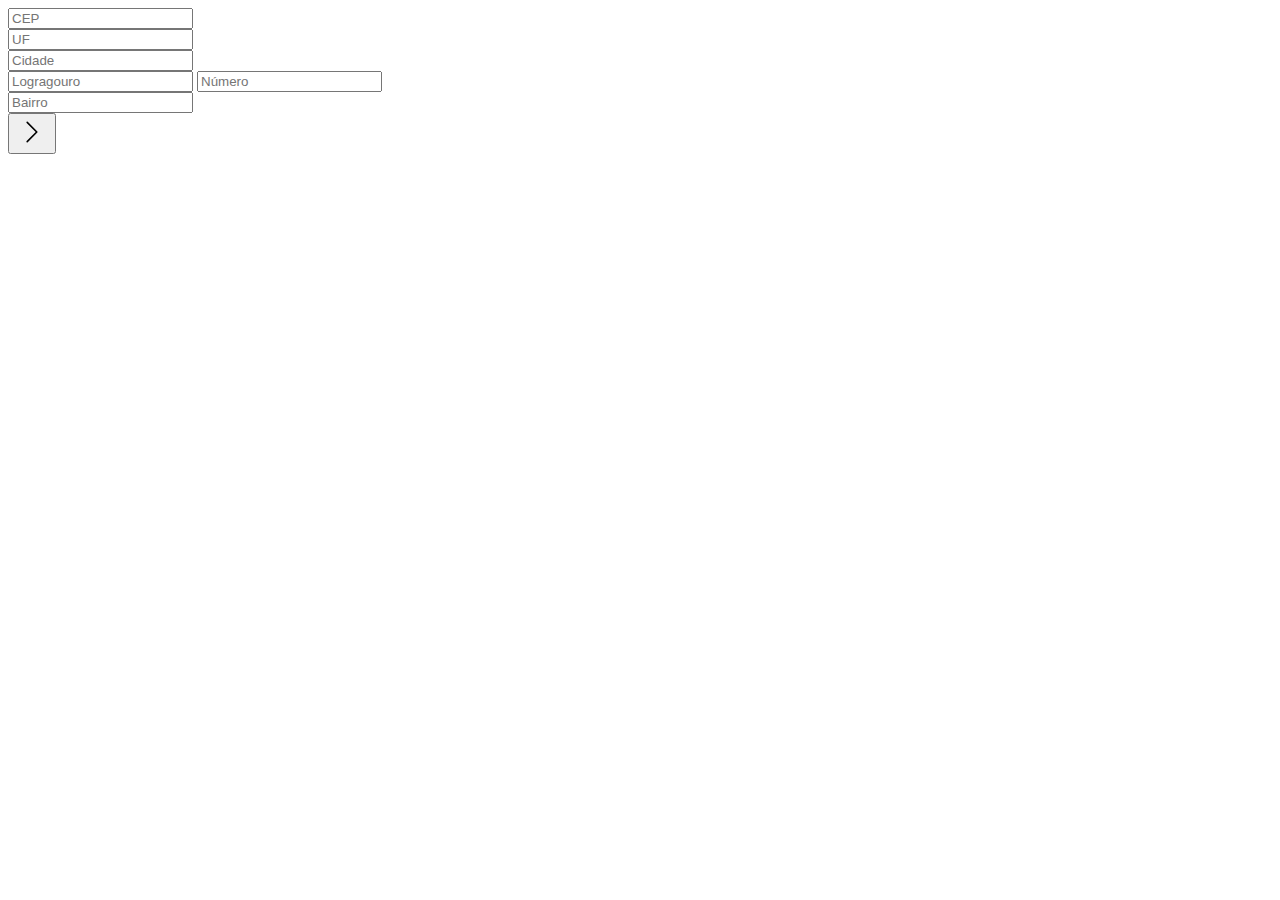
==== templates/cep.html @ 7a1279d5 "api parte1" ====
<!DOCTYPE html>

<html lang='pt-br'>

    <head>
        <meta charset="UTF-8">

        <link rel="stylesheet" href="https://stackpath.bootstrapcdn.com/bootstrap/4.1.3/css/bootstrap.min.css" integrity="sha384-MCw98/SFnGE8fJT3GXwEOngsV7Zt27NXFoaoApmYm81iuXoPkFOJwJ8ERdknLPMO" crossorigin="anonymous">
        <link href="https://fonts.googleapis.com/css?family=Montserrat|Oswald|Oxanium|Poppins|Sen&display=swap" rel="stylesheet">

        <link rel="stylesheet" type="" href="css/app.css">

        <title>Busca CEP</title>
    </head>

    <body>
        <div class="container mt-5">
    
            <div class="row justify-content-center">
                <div class="lateral ">
                    <!-- <img src="img/self_1.svg" alt=""> -->
                    <!-- <h2 class="">CONSULTA CEP</h2>    -->
                </div>
            
                <div class="formulario col-6">
    
                    <div class="form-group ">
                        <input class="form-control col-4" type="text"  id="cep" placeholder="CEP">
                    </div>
               
                    <div class="form-group">
                        <input class="form-control " type="text" id="uf"  placeholder="UF" readonly>
                    </div>
    
                    <div class="form-group">
                        <input class="form-control " type="text" name="Cidade" id="cidade" placeholder="Cidade" readonly>
                    </div>
    
                    <div class="form-group">
                        <div class="input-group">
                            <input type="text" class="form-control col-8" placeholder="Logragouro" id="logradouro" readonly>
                            <input type="text" class="form-control col-4" placeholder="Número" id="numero">
               
                        </div>
                    </div>
    
                    <div class="form-grounp">
                        <input type="text" class="form-control " placeholder="Bairro" id="bairro" readonly>
                    </div>
    
                    <div class="text-center">
                        <button type="submit" id="btn" class="btn btn-success btn-custom mt-4 justify-content-center"><svg class="bi bi-chevron-right" width="32" height="32" viewBox="0 0 20 20" fill="currentColor" xmlns="http://www.w3.org/2000/svg"><path fill-rule="evenodd" d="M6.646 3.646a.5.5 0 01.708 0l6 6a.5.5 0 010 .708l-6 6a.5.5 0 01-.708-.708L12.293 10 6.646 4.354a.5.5 0 010-.708z" clip-rule="evenodd"/></svg>
                        </button>
                    </div>
    
                </div>
            
            </div>
    
        </div>
    
            <script type="text/javascript" src="js/jquery-3.4.1.min.js"></script>
            <!-- <script src="https://code.jquery.com/jquery-3.3.1.slim.min.js" integrity="sha384-q8i/X+965DzO0rT7abK41JStQIAqVgRVzpbzo5smXKp4YfRvH+8abtTE1Pi6jizo" crossorigin="anonymous"></script> -->
            <script src="https://cdnjs.cloudflare.com/ajax/libs/popper.js/1.14.3/umd/popper.min.js" integrity="sha384-ZMP7rVo3mIykV+2+9J3UJ46jBk0WLaUAdn689aCwoqbBJiSnjAK/l8WvCWPIPm49" crossorigin="anonymous"></script>
            <script src="https://stackpath.bootstrapcdn.com/bootstrap/4.1.3/js/bootstrap.min.js" integrity="sha384-ChfqqxuZUCnJSK3+MXmPNIyE6ZbWh2IMqE241rYiqJxyMiZ6OW/JmZQ5stwEULTy" crossorigin="anonymous"></script>
            <script type="text/javascript">
           
            //console.log(micael(10,10,20))
            </script>
            <script src="js/app.js"></script>
    
    
    </body>
</html>
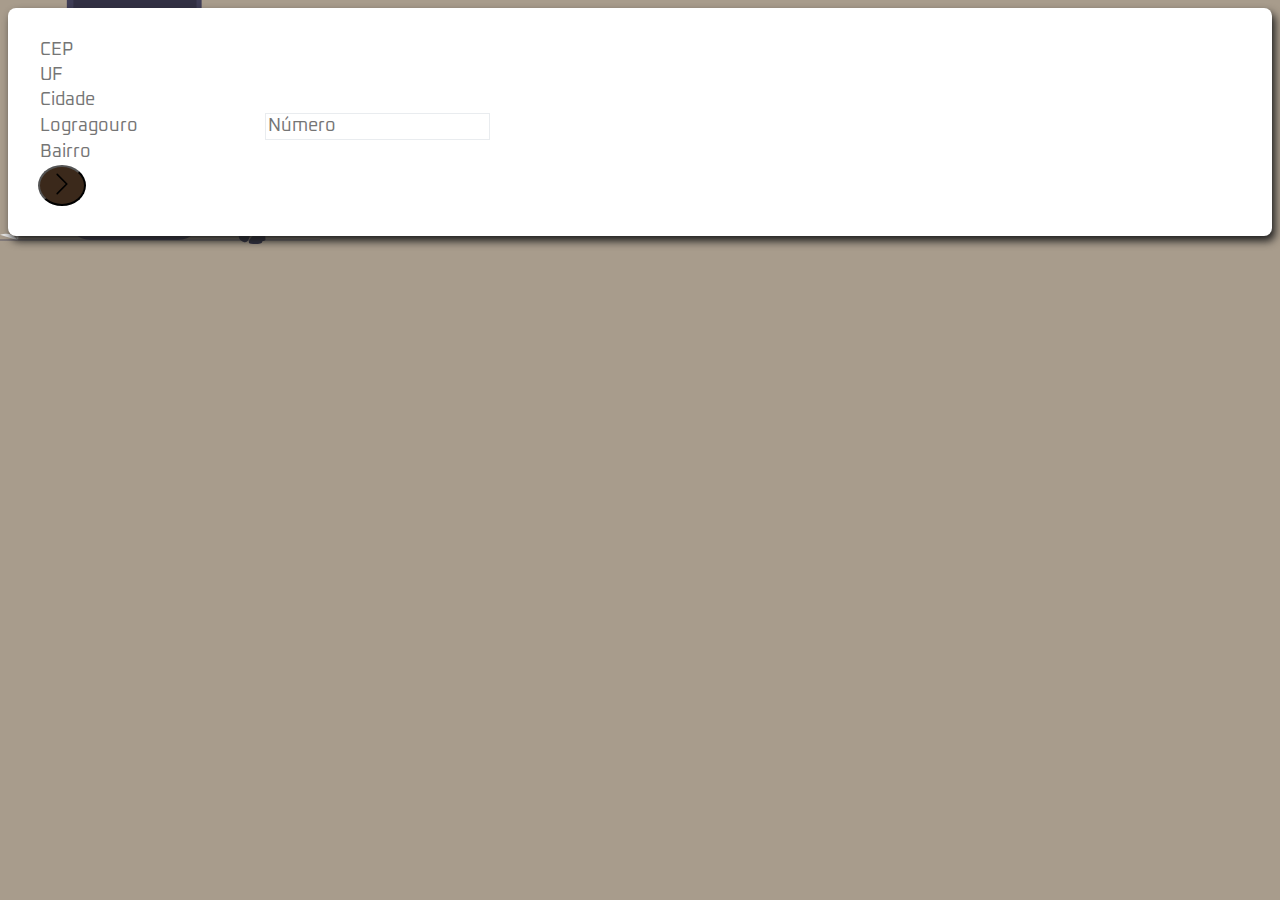
==== commit 97684b6b: "api2" ====
--- a/templates/cep.html
+++ b/templates/cep.html
@@ -2,73 +2,73 @@
 
 <html lang='pt-br'>
 
-    <head>
-        <meta charset="UTF-8">
+<head>
+    <meta charset="UTF-8">
 
-        <link rel="stylesheet" href="https://stackpath.bootstrapcdn.com/bootstrap/4.1.3/css/bootstrap.min.css" integrity="sha384-MCw98/SFnGE8fJT3GXwEOngsV7Zt27NXFoaoApmYm81iuXoPkFOJwJ8ERdknLPMO" crossorigin="anonymous">
-        <link href="https://fonts.googleapis.com/css?family=Montserrat|Oswald|Oxanium|Poppins|Sen&display=swap" rel="stylesheet">
+    <link rel="stylesheet" href="https://stackpath.bootstrapcdn.com/bootstrap/4.1.3/css/bootstrap.min.css" integrity="sha384-MCw98/SFnGE8fJT3GXwEOngsV7Zt27NXFoaoApmYm81iuXoPkFOJwJ8ERdknLPMO" crossorigin="anonymous">
+    <link href="https://fonts.googleapis.com/css?family=Montserrat|Oswald|Oxanium|Poppins|Sen&display=swap" rel="stylesheet">
 
-        <link rel="stylesheet" type="" href="css/app.css">
+    <link rel="stylesheet" type="" href="css/app.css">
 
-        <title>Busca CEP</title>
-    </head>
+    <title>Busca CEP</title>
+</head>
 
-    <body>
-        <div class="container mt-5">
+<body>
     
-            <div class="row justify-content-center">
-                <div class="lateral ">
-                    <!-- <img src="img/self_1.svg" alt=""> -->
-                    <!-- <h2 class="">CONSULTA CEP</h2>    -->
+<div class="container mt-5">
+    
+    <div class="row justify-content-center">
+        <div class="lateral ">
+            <!-- <img src="img/self_1.svg" alt=""> -->
+            <!-- <h2 class="">CONSULTA CEP</h2>    -->
+        </div>
+            
+        <div class="formulario col-6">
+    
+            <div class="form-group ">
+                <input class="form-control col-4" type="text"  id="CEP" placeholder="CEP">
+            </div>
+               
+            <div class="form-group">
+                <input class="form-control " type="text" id="uf"  placeholder="UF" readonly>
+            </div>
+    
+            <div class="form-group">
+                <input class="form-control " type="text" name="Cidade" id="cidade" placeholder="Cidade" readonly>
+            </div>
+    
+            <div class="form-group">
+                <div class="input-group">
+                    <input type="text" class="form-control col-8" placeholder="Logragouro" id="logradouro" readonly>
+                    <input type="text" class="form-control col-4" placeholder="Número" id="numero">
+               
                 </div>
-            
-                <div class="formulario col-6">
+            </div>
     
-                    <div class="form-group ">
-                        <input class="form-control col-4" type="text"  id="cep" placeholder="CEP">
-                    </div>
-               
-                    <div class="form-group">
-                        <input class="form-control " type="text" id="uf"  placeholder="UF" readonly>
-                    </div>
+            <div class="form-grounp">
+                <input type="text" class="form-control " placeholder="Bairro" id="bairro" readonly>
+            </div>
     
-                    <div class="form-group">
-                        <input class="form-control " type="text" name="Cidade" id="cidade" placeholder="Cidade" readonly>
-                    </div>
-    
-                    <div class="form-group">
-                        <div class="input-group">
-                            <input type="text" class="form-control col-8" placeholder="Logragouro" id="logradouro" readonly>
-                            <input type="text" class="form-control col-4" placeholder="Número" id="numero">
-               
-                        </div>
-                    </div>
-    
-                    <div class="form-grounp">
-                        <input type="text" class="form-control " placeholder="Bairro" id="bairro" readonly>
-                    </div>
-    
-                    <div class="text-center">
-                        <button type="submit" id="btn" class="btn btn-success btn-custom mt-4 justify-content-center"><svg class="bi bi-chevron-right" width="32" height="32" viewBox="0 0 20 20" fill="currentColor" xmlns="http://www.w3.org/2000/svg"><path fill-rule="evenodd" d="M6.646 3.646a.5.5 0 01.708 0l6 6a.5.5 0 010 .708l-6 6a.5.5 0 01-.708-.708L12.293 10 6.646 4.354a.5.5 0 010-.708z" clip-rule="evenodd"/></svg>
-                        </button>
-                    </div>
-    
-                </div>
-            
+            <div class="text-center">
+                <button type="submit" id="btn" class="btn btn-success btn-custom mt-4 justify-content-center"><svg class="bi bi-chevron-right" width="32" height="32" viewBox="0 0 20 20" fill="currentColor" xmlns="http://www.w3.org/2000/svg"><path fill-rule="evenodd" d="M6.646 3.646a.5.5 0 01.708 0l6 6a.5.5 0 010 .708l-6 6a.5.5 0 01-.708-.708L12.293 10 6.646 4.354a.5.5 0 010-.708z" clip-rule="evenodd"/></svg>
+                </button>
             </div>
     
         </div>
+            
+    </div>
     
-            <script type="text/javascript" src="js/jquery-3.4.1.min.js"></script>
-            <!-- <script src="https://code.jquery.com/jquery-3.3.1.slim.min.js" integrity="sha384-q8i/X+965DzO0rT7abK41JStQIAqVgRVzpbzo5smXKp4YfRvH+8abtTE1Pi6jizo" crossorigin="anonymous"></script> -->
-            <script src="https://cdnjs.cloudflare.com/ajax/libs/popper.js/1.14.3/umd/popper.min.js" integrity="sha384-ZMP7rVo3mIykV+2+9J3UJ46jBk0WLaUAdn689aCwoqbBJiSnjAK/l8WvCWPIPm49" crossorigin="anonymous"></script>
-            <script src="https://stackpath.bootstrapcdn.com/bootstrap/4.1.3/js/bootstrap.min.js" integrity="sha384-ChfqqxuZUCnJSK3+MXmPNIyE6ZbWh2IMqE241rYiqJxyMiZ6OW/JmZQ5stwEULTy" crossorigin="anonymous"></script>
-            <script type="text/javascript">
+</div>
+    
+    <script type="text/javascript" src="js/jquery-3.4.1.min.js"></script>
+    <!-- <script src="https://code.jquery.com/jquery-3.3.1.slim.min.js" integrity="sha384-q8i/X+965DzO0rT7abK41JStQIAqVgRVzpbzo5smXKp4YfRvH+8abtTE1Pi6jizo" crossorigin="anonymous"></script> -->
+    <script src="https://cdnjs.cloudflare.com/ajax/libs/popper.js/1.14.3/umd/popper.min.js" integrity="sha384-ZMP7rVo3mIykV+2+9J3UJ46jBk0WLaUAdn689aCwoqbBJiSnjAK/l8WvCWPIPm49" crossorigin="anonymous"></script>
+    <script src="https://stackpath.bootstrapcdn.com/bootstrap/4.1.3/js/bootstrap.min.js" integrity="sha384-ChfqqxuZUCnJSK3+MXmPNIyE6ZbWh2IMqE241rYiqJxyMiZ6OW/JmZQ5stwEULTy" crossorigin="anonymous"></script>
+    <script type="text/javascript">
            
-            //console.log(micael(10,10,20))
-            </script>
-            <script src="js/app.js"></script>
-    
-    
-    </body>
+    //console.log(micael(10,10,20))
+    </script>
+    <script src="js/app.js"></script>
+       
+</body>
 </html>--- a/templates/css/app.css
+++ b/templates/css/app.css
@@ -0,0 +1,77 @@
+body{
+    /* background-color: #e7e6e6 - e4e3ee ;*/
+    background-color:#a89c8c;
+    background-image: url(../img/self_1.svg);
+    background-repeat: no-repeat;
+    background-position: left 100%;
+    background-size: 25%;
+    
+    
+ }
+ 
+ .formulario{
+     background-color: #FFF;
+     padding: 30px;
+     border-radius: 0.5rem;
+     
+ }
+ 
+ .formulario{
+     box-shadow: 3px  5px 8px #1d1d1d;
+     
+ }
+  h2{
+     
+ 
+     position: relative;
+     margin-top: 50%; 
+     transform: rotate(180deg);
+     margin-left: 50px;
+     color:#FFF;
+     
+     writing-mode: vertical-rl;
+ }
+ 
+ input.form-control{
+     font-family: 'Oxanium', cursive;
+     font-size: 18px;
+ }
+ 
+ .lateral{
+   
+    width: 50px;
+     background-color:#3b291b;
+     /* background-image: url(../img/self.png); */
+     border-top-left-radius: 0.5rem;
+     border-bottom-left-radius: 0.5rem;
+     margin-right: -10px;
+     z-index: 3;
+ }
+ 
+ .btn-custom{
+   /*  padding: 5px 25px 5px 25px;*/
+     border-radius: 100%;
+     
+ }
+ img{
+     margin-top: 50%;
+     width: 100%;
+ }
+ .btn-success{
+     
+    background-color: #3b291b;
+ }
+ 
+ .form-control{
+     border: 0px;
+ }
+ 
+ .form-control#numero{
+     border: 1px solid #e9ecef;
+ }
+ 
+ .form-control#cep{
+     border: 1px solid #e9ecef;
+ }
+ 
+ 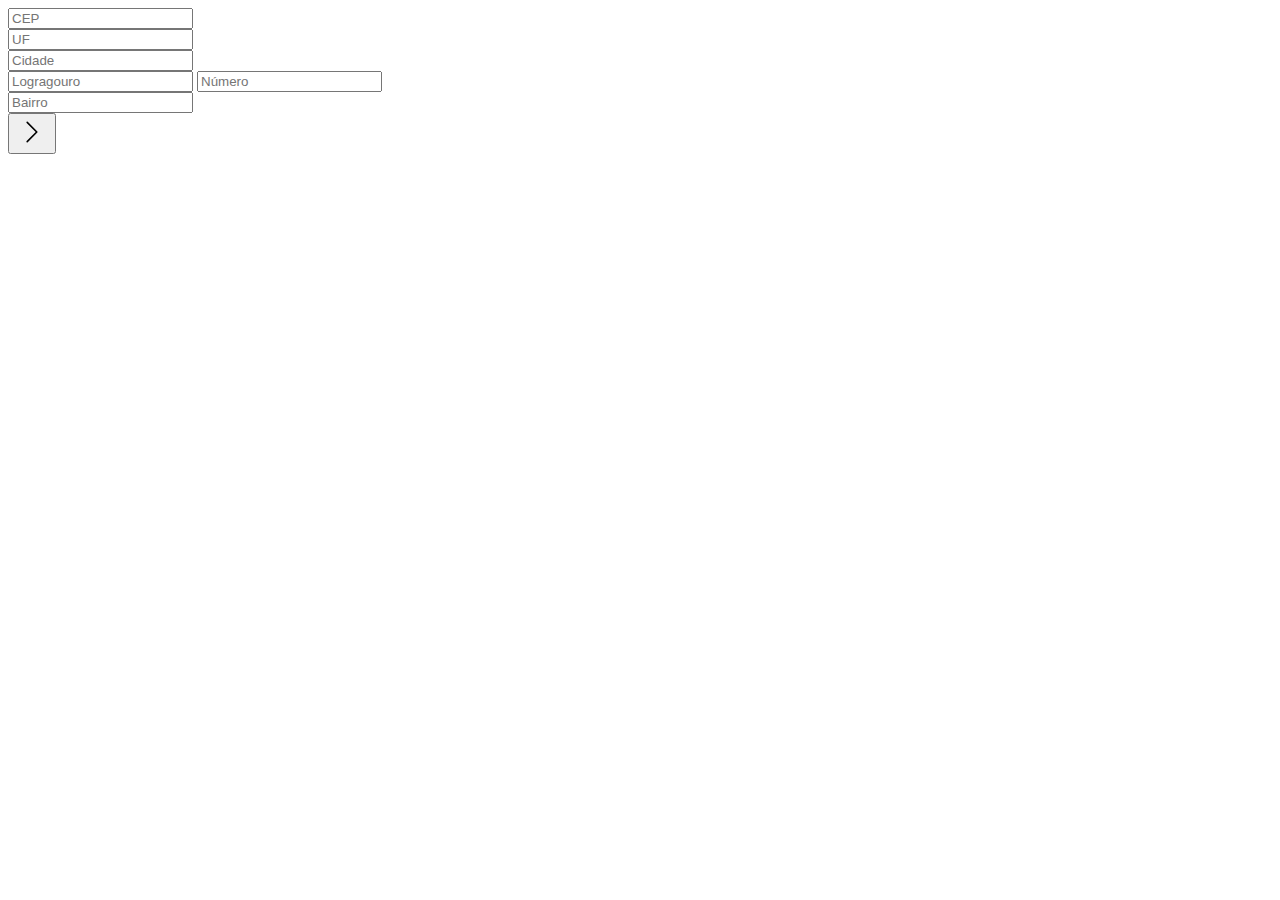
==== commit 4412debf: "api3" ====
--- a/templates/cep.html
+++ b/templates/cep.html
@@ -8,7 +8,7 @@
     <link rel="stylesheet" href="https://stackpath.bootstrapcdn.com/bootstrap/4.1.3/css/bootstrap.min.css" integrity="sha384-MCw98/SFnGE8fJT3GXwEOngsV7Zt27NXFoaoApmYm81iuXoPkFOJwJ8ERdknLPMO" crossorigin="anonymous">
     <link href="https://fonts.googleapis.com/css?family=Montserrat|Oswald|Oxanium|Poppins|Sen&display=swap" rel="stylesheet">
 
-    <link rel="stylesheet" type="" href="css/app.css">
+    <link rel="stylesheet" type="" href=" {{ url_for('static', filename='css/app.css') }}">
 
     <title>Busca CEP</title>
 </head>
@@ -68,7 +68,7 @@
            
     //console.log(micael(10,10,20))
     </script>
-    <script src="js/app.js"></script>
+    <script src="./../static/js/app.js"></script>
        
 </body>
 </html>